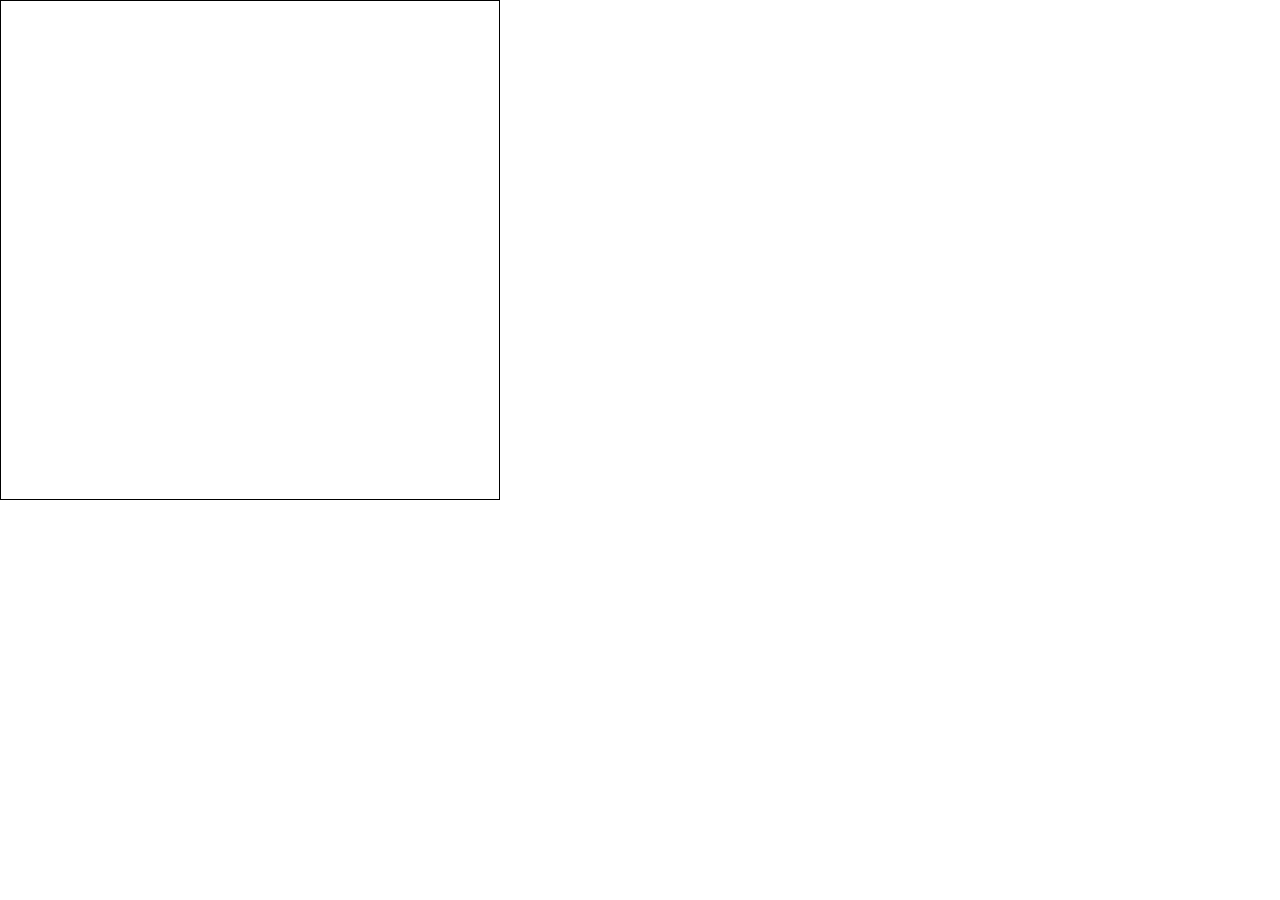
==== code-storage/index.html @ 281400f7 "replaced gif with better one and other updates" ====
<!DOCTYPE html>
<html lang="en">
<head>
    <meta charset="UTF-8">
    <meta http-equiv="X-UA-Compatible" content="IE=edge">
    <meta name="viewport" content="width=device-width, initial-scale=1.0">

    <link href="styles.css" rel="stylesheet" />

    <title>HOME</title>
</head>
<body>
    <canvas id="canvas"></canvas>
    <script src="trial.js" type="text/javascript"></script>
</body>
</html>
---- code-storage/styles.css ----
*,
*::before,
*::after {
  margin: 0;
  padding: 0;
  box-sizing: border-box;
  font-family: "Alice", serif;
}

body,
html {
  width: 100%;
  margin: 0;
}

#canvas {
    width: 500px;
    height: 500px;
    border: 1px solid black;
  }
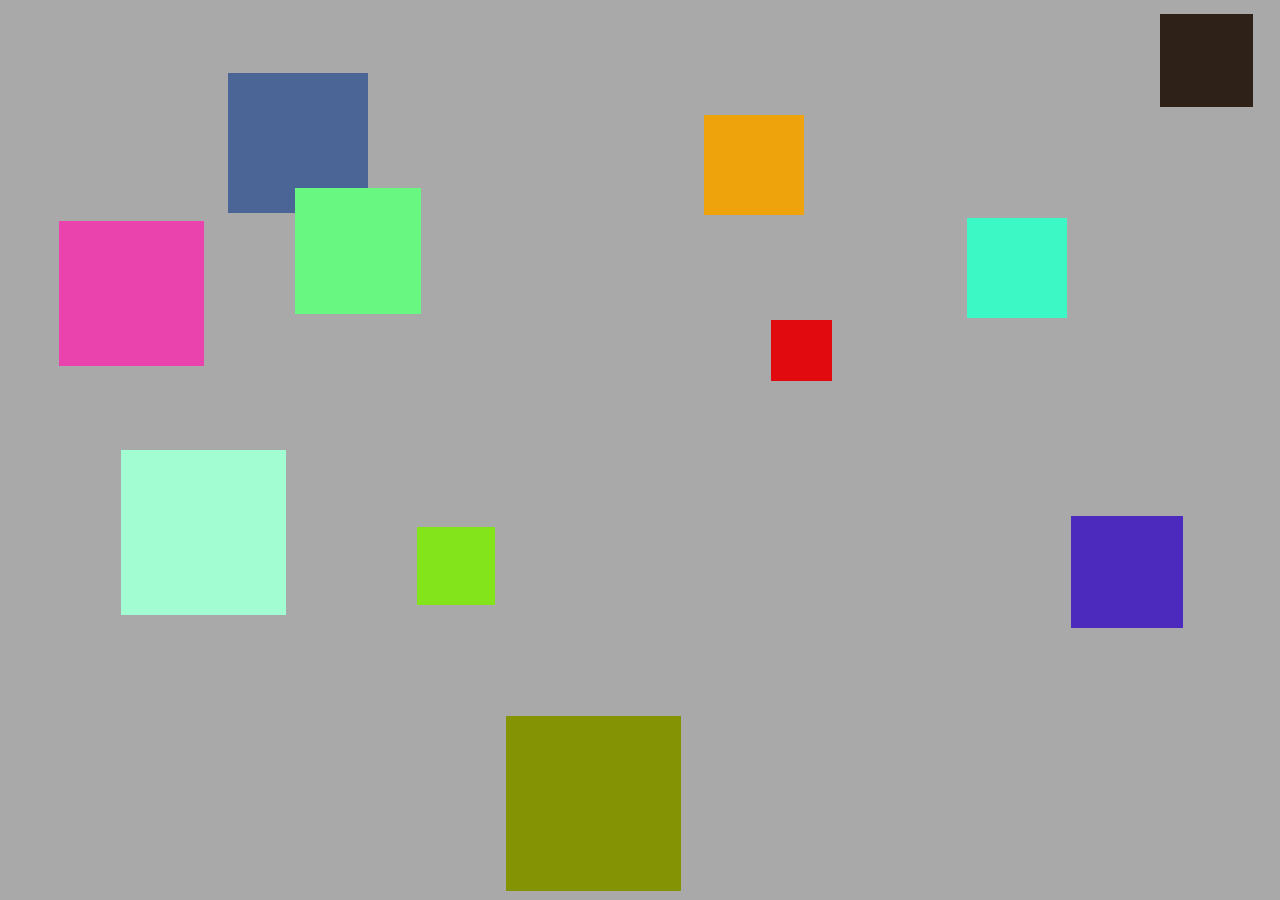
==== commit 05dc5005: "added mail functionality" ====
--- a/code-storage/index.html
+++ b/code-storage/index.html
@@ -1,16 +1,51 @@
 <!DOCTYPE html>
 <html lang="en">
-<head>
-    <meta charset="UTF-8">
-    <meta http-equiv="X-UA-Compatible" content="IE=edge">
-    <meta name="viewport" content="width=device-width, initial-scale=1.0">
+  <head>
+    <meta charset="UTF-8" />
+    <meta http-equiv="X-UA-Compatible" content="IE=edge" />
+    <meta name="viewport" content="width=device-width, initial-scale=1.0" />
 
     <link href="styles.css" rel="stylesheet" />
 
     <title>HOME</title>
-</head>
-<body>
-    <canvas id="canvas"></canvas>
+  </head>
+  <body class="bg-index-body">
+    <!-- <canvas id="canvas"></canvas> -->
+    <div class="big-color-cont">
+      <div class="color-cont">
+        <div class="colors"></div>
+      </div>
+      <div class="color-cont">
+        <div class="colors"></div>
+      </div>
+      <div class="color-cont">
+        <div class="colors"></div>
+      </div>
+      <div class="color-cont">
+        <div class="colors"></div>
+      </div>
+      <div class="color-cont">
+        <div class="colors"></div>
+      </div>
+      <div class="color-cont">
+        <div class="colors"></div>
+      </div>
+      <div class="color-cont">
+        <div class="colors"></div>
+      </div>
+      <div class="color-cont">
+        <div class="colors"></div>
+      </div>
+      <div class="color-cont">
+        <div class="colors"></div>
+      </div>
+      <div class="color-cont">
+        <div class="colors"></div>
+      </div>
+      <div class="color-cont">
+        <div class="colors"></div>
+      </div>
+    </div>
     <script src="trial.js" type="text/javascript"></script>
-</body>
-</html>+  </body>
+</html>
--- a/code-storage/styles.css
+++ b/code-storage/styles.css
@@ -13,9 +13,30 @@
   margin: 0;
 }
 
-#canvas {
+.bg-index-body {
+  background-color: darkgray;
+}
+
+.big-color-cont {
+  position: relative;
+  height: 100svh;
+}
+
+.color-cont {
+  position: absolute;
+}
+
+.colors {
+  width: 100px;
+  height: 100px;
+  display: flex;
+  justify-content: center;
+  align-items: center;
+}
+
+/* #canvas {
     width: 500px;
     height: 500px;
     border: 1px solid black;
-  }
+} */
   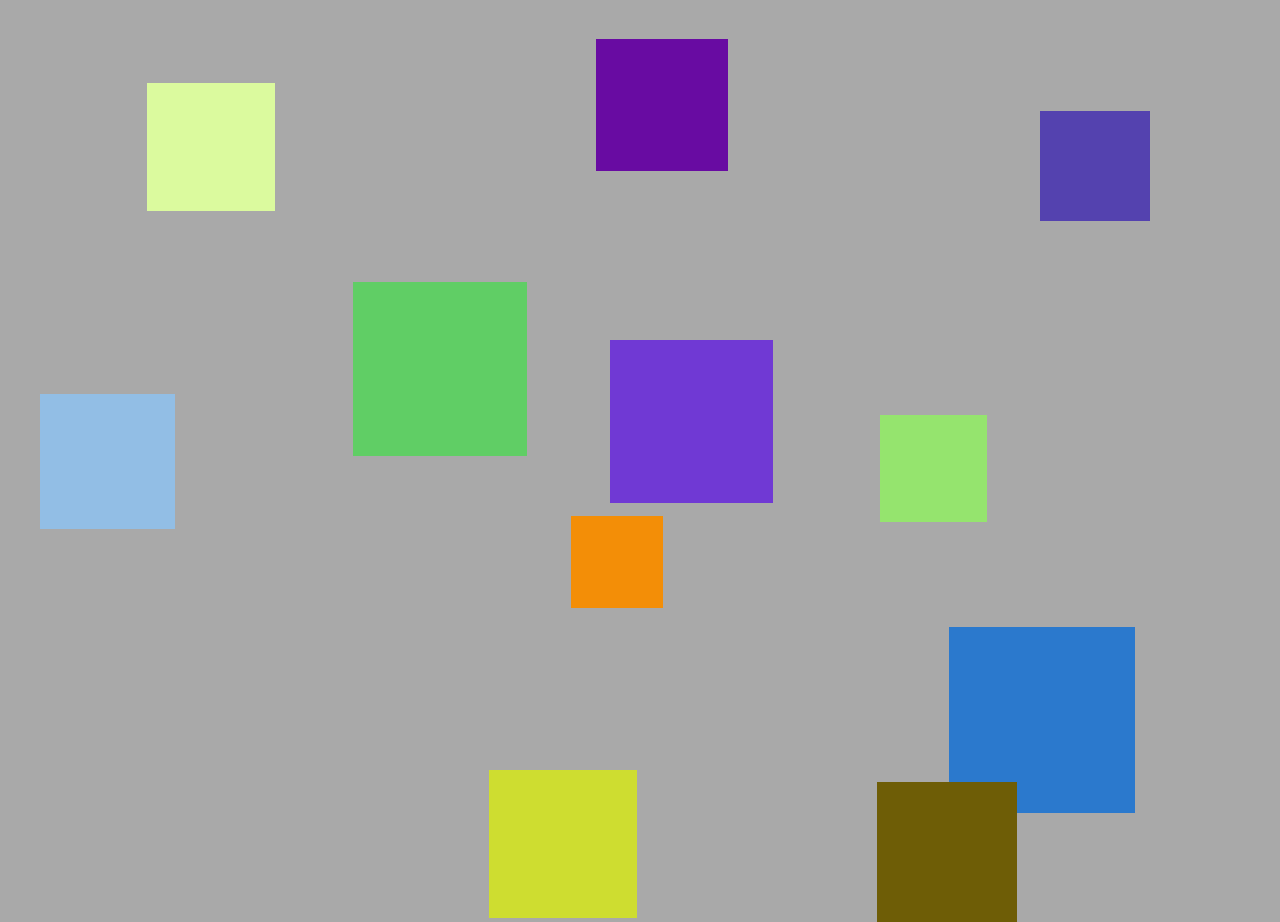
==== commit 5595b8b6: "adjusted big cont for contact about stuff" ====
--- a/code-storage/index.html
+++ b/code-storage/index.html
@@ -46,6 +46,7 @@
         <div class="colors"></div>
       </div>
     </div>
+    
     <script src="trial.js" type="text/javascript"></script>
   </body>
 </html>
